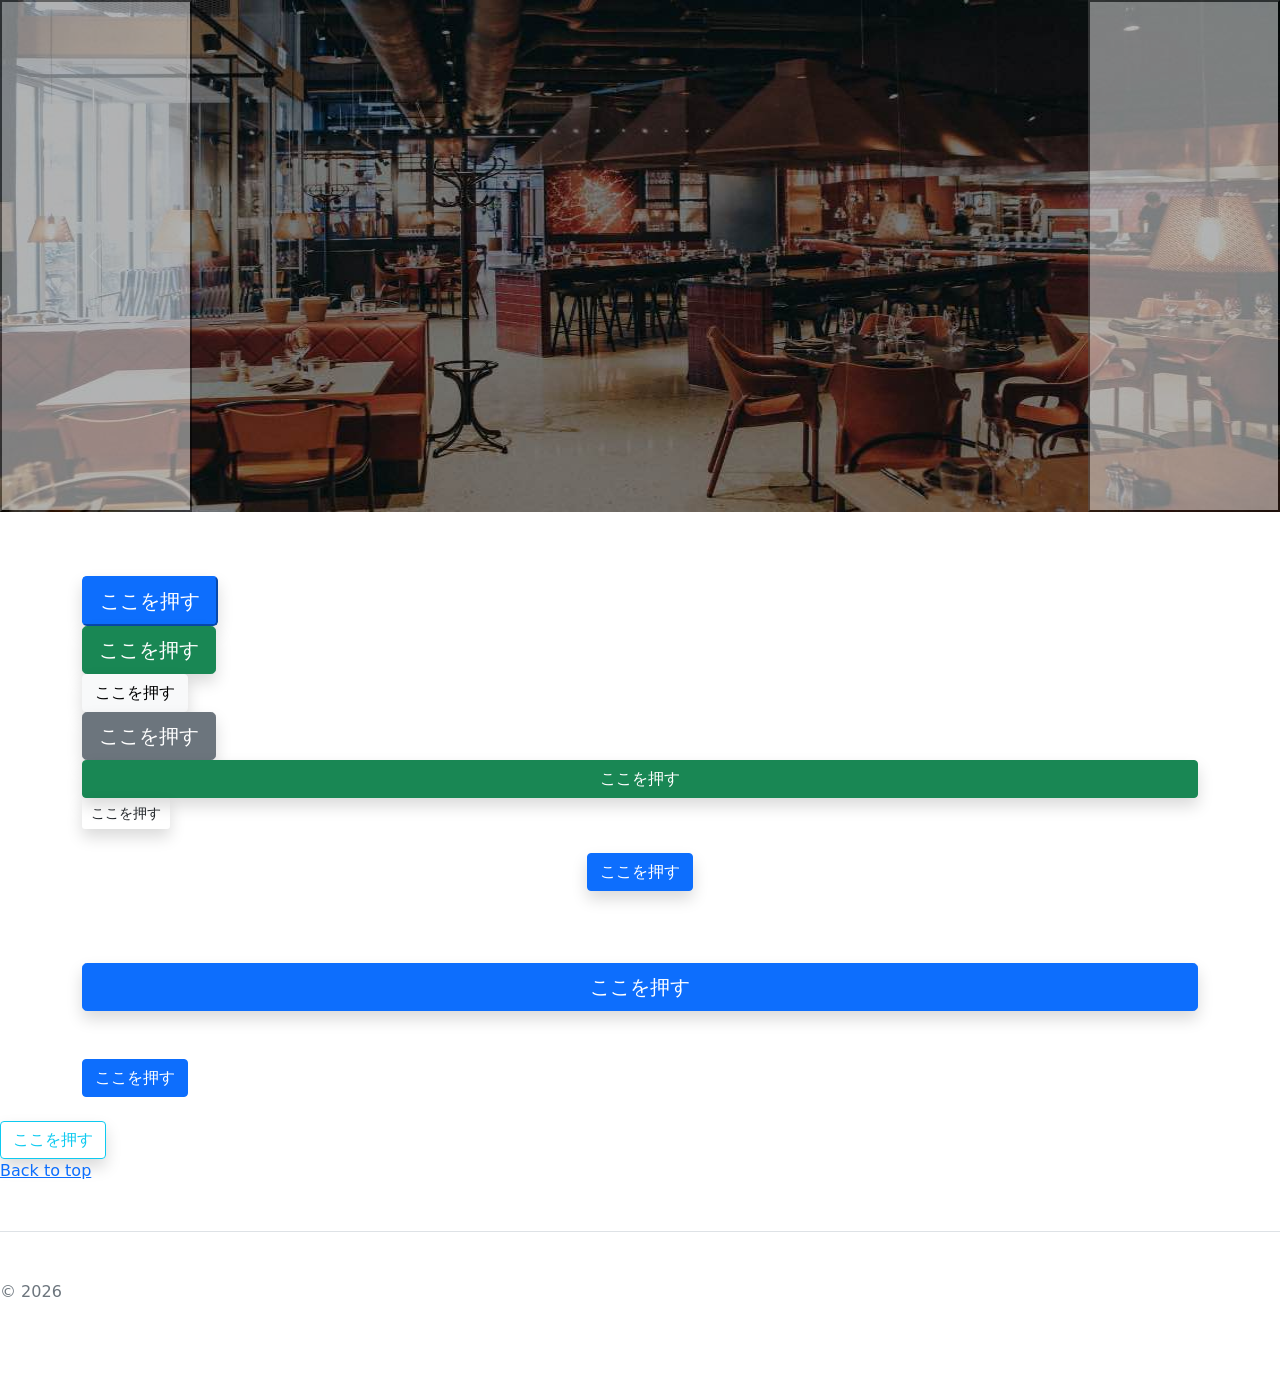
==== kadai_004/kadai_004/index_for_student.html @ fba42ed6 "Add files via upload" ====
<!doctype html>
<html lang="en">
  <head>
    <meta charset="utf-8">
    <meta name="viewport" content="width=device-width, initial-scale=1">
    <meta name="description" content="">
    <meta name="author" content="Mark Otto, Jacob Thornton, and Bootstrap contributors">
    <meta name="generator" content="Hugo 0.79.0">
    <title>Carousel Template · Bootstrap v5.0</title>
    <link rel="canonical" href="https://getbootstrap.com/docs/5.0/examples/carousel/">
    <!-- ************************************************ bootstrap.min.cssの読み込み -->
    <link href="dist/css/bootstrap.min.css" rel="stylesheet">
    <!-- ************************************************ carousel.cssの読み込み -->
    <link href="carousel.css" rel="stylesheet">
    <!-- ************************************************ bootstrap.bundle.min.jsの読み込み -->
    <script src="dist/js/bootstrap.bundle.min.js" defer></script>
  </head>
  <body>
    <main>
      <!-- ************************************************ カールセル開始 -->
       <div id="carouselExampleControls" class="carousel slide" data-bs-ride="carousel">
  <div class="carousel-inner">
    <div class="carousel-item active">
      <img src="img/top_1.jpg" class="d-block w-100" alt="...">
    </div>
    <div class="carousel-item">
      <img src="img/top_2.jpg" class="d-block w-100" alt="...">
    </div>
    <div class="carousel-item">
      <img src="img/top_3.jpg" class="d-block w-100" alt="...">
    </div>
  </div>
  <button class="carousel-control-prev" type="button" data-bs-target="#carouselExampleControls" data-bs-slide="prev">
    <span class="carousel-control-prev-icon" aria-hidden="true"></span>
    <span class="visually-hidden">Previous</span>
  </button>
  <button class="carousel-control-next" type="button" data-bs-target="#carouselExampleControls" data-bs-slide="next">
    <span class="carousel-control-next-icon" aria-hidden="true"></span>
    <span class="visually-hidden">Next</span>
  </button>
</div>
      
          <div class="container">
           
            <style>
               .button-test {
          /* パディング(余白)上下方向10px 左右方向30px */
          padding: 10px 30px;
          /* ボタンの幅 300px */
          width: 300px;
          /* 背景色 青 */
          background-color: blue;
          /* フォント色 白 */
          color: white;

           margin-bottom: 500px;
         }
         </style>
              <button class="btn-primary btn-lg shadow custom-big-button">
              ここを押す
              </button>

              <br>

                <a href="#"class="btn btn-success btn-lg shadow">ここを押す</a>

              <br>

               <a href="#" class="btn btn-light btn-md shadow">ここを押す</a>

              <br>

               <a href="#" class="btn btn-secondary btn-lg shadow">ここを押す</a>

              <br>

               <a href="#" class="btn btn-success w-100 shadow">ここを押す</a>
              
               <br>

               <a href="#" class="btn btn-outline btn-sm shadow">ここを押す</a>

               <br>

               <div class="text-center my-4">
               <a href="#" class="btn btn-primary shadow">ここを押す</a>
              </div>

               <br>

               <div class="text-center my-4">
               <a href="#" class="btn btn-lg btn-primary w-100 w-sm-auto shadow">ここを押す</a>
               </div>

               <br

              <div class="text-center my-4">
                <button type="button" class="btn btn-primary" data-bs-toggle="button" autocomplete="off">ここを押す</button>
              </div>

              <br

              <div class="text-center my-4">
              <a href="#" class="btn btn-outline-info shadow">ここを押す</a>
              </div>



            <p class=""><a href="#">Back to top</a></p>
          <footer class="pt-5 my-5 text-muted border-top">© 2026
        </footer>
      </div>
    </main>
  </body>

</html>
---- kadai_004/kadai_004/carousel.css ----
/* ----------------------------------------------- 全体の文字色修正と下部の余白の調整 */
body {
  /* padding-top: 3rem; */
  padding-bottom: 3rem;
  color: #5a5a5a;
}

/* ----------------------------------------------- カルーセルのカスタマイズ */
.carousel {
  margin-bottom: 4rem;
}

.carousel-caption {
  bottom: 3rem;
  z-index: 10;
}

.carousel-item {
  height: 32rem;
}

.carousel-item > img {
  position: absolute;
  top: 0;
  left: 0;
  min-width: 100%;
  height: 32rem;
}

/* ----------------------------------------------- マーケティングコンテンツ */
.marketing .col-lg-4 {
  margin-bottom: 1.5rem;
  text-align: center;
}

.marketing h2 {
  font-weight: 400;
}

/* rtl:begin:ignore */
.marketing .col-lg-4 p {
  margin-right: .75rem;
  margin-left: .75rem;
}

/* rtl:end:ignore */

/* ----------------------------------------------- フィーチャーレット */
.featurette-divider {
  margin: 5rem 0;
  /* Space out the Bootstrap <hr> more */
}

.featurette-heading {
  font-weight: 300;
  line-height: 1;
  /* rtl:remove */
  letter-spacing: -.05rem;
}

/* ----------------------------------------------- レスポンシブデザイン */
@media (min-width: 40em) {
  .carousel-caption p {
    margin-bottom: 1.25rem;
    font-size: 1.25rem;
    line-height: 1.4;
  }

  .featurette-heading {
    font-size: 50px;
  }
}

@media (min-width: 62em) {
  .featurette-heading {
    margin-top: 7rem;
  }
}
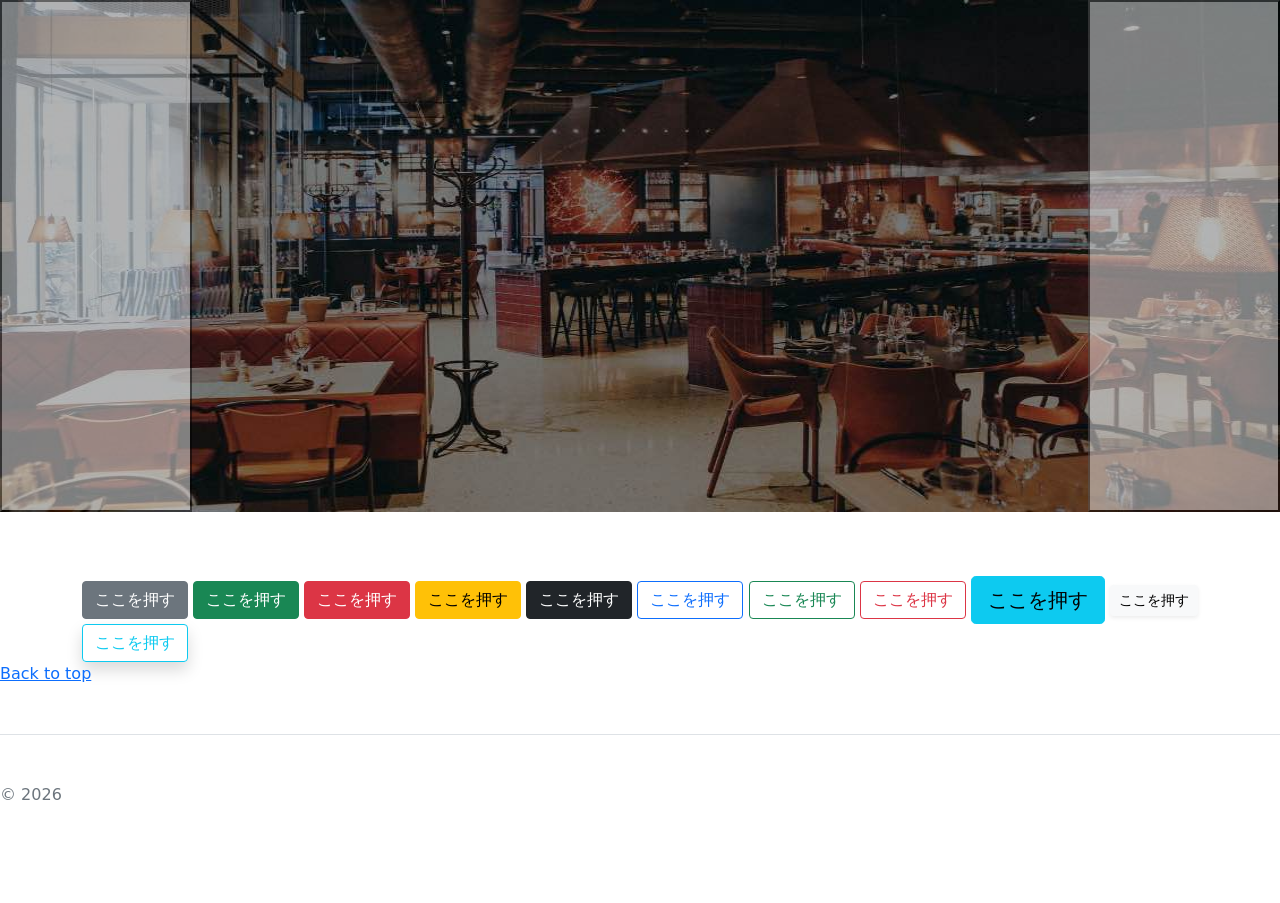
==== commit 5549d532: "Add files via upload" ====
--- a/kadai_004/kadai_004/index_for_student.html
+++ b/kadai_004/kadai_004/index_for_student.html
@@ -56,48 +56,18 @@
            margin-bottom: 500px;
          }
          </style>
-              <button class="btn-primary btn-lg shadow custom-big-button">
-              ここを押す
-              </button>
+              <button class="btn btn-secondary">ここを押す</button>
+<button class="btn btn-success">ここを押す</button>
+<button class="btn btn-danger">ここを押す</button>
+<button class="btn btn-warning">ここを押す</button>
+<button class="btn btn-dark">ここを押す</button>
 
-              <br>
+<button class="btn btn-outline-primary">ここを押す</button>
+<button class="btn btn-outline-success">ここを押す</button>
+<button class="btn btn-outline-danger">ここを押す</button>
 
-                <a href="#"class="btn btn-success btn-lg shadow">ここを押す</a>
-
-              <br>
-
-               <a href="#" class="btn btn-light btn-md shadow">ここを押す</a>
-
-              <br>
-
-               <a href="#" class="btn btn-secondary btn-lg shadow">ここを押す</a>
-
-              <br>
-
-               <a href="#" class="btn btn-success w-100 shadow">ここを押す</a>
-              
-               <br>
-
-               <a href="#" class="btn btn-outline btn-sm shadow">ここを押す</a>
-
-               <br>
-
-               <div class="text-center my-4">
-               <a href="#" class="btn btn-primary shadow">ここを押す</a>
-              </div>
-
-               <br>
-
-               <div class="text-center my-4">
-               <a href="#" class="btn btn-lg btn-primary w-100 w-sm-auto shadow">ここを押す</a>
-               </div>
-
-               <br
-
-              <div class="text-center my-4">
-                <button type="button" class="btn btn-primary" data-bs-toggle="button" autocomplete="off">ここを押す</button>
-              </div>
-
+<button class="btn btn-info btn-lg">ここを押す</button>
+<button class="btn btn-light btn-sm shadow-sm">ここを押す</button>
               <br
 
               <div class="text-center my-4">
